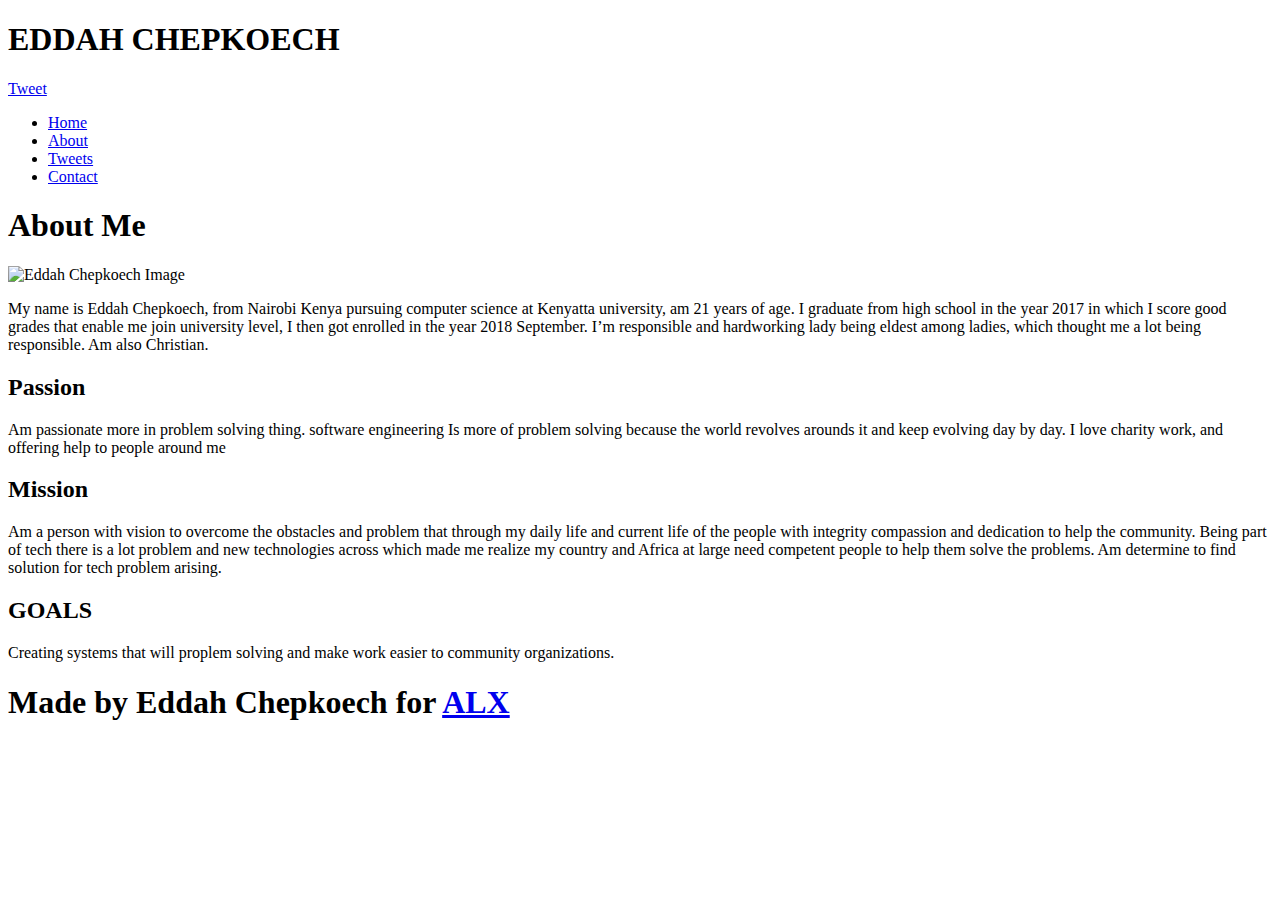
==== about.html @ ba89857b "Create about.html" ====
<!DOCTYPE html>
<html lang="en">
<head>
    <meta charset="UTF-8">
    <meta name="viewport" content="width=device-width, initial-scale=1.0">
    <title>Eddah Chepkoech - About Me</title>
    <meta property="og:url"           content="http://3.239.118.185" />
<meta property="og:type"          content="website" />
<meta property="og:title"         content="EDDAH CHEPKOECH" />
<meta property="og:description"   content="Your description" />
<meta property="og:image"         content="https://www.your-domain.com/path/image.jpg" />
<link href="https://alx-apply.hbtn.io/level2/school.css" rel="stylesheet">
<link rel="stylesheet" href="styles.css">
<script src="behavior.js"></script>
</head>
<body class="works_on_smartphone">
    <div class="header">
        <h1>EDDAH CHEPKOECH</h1>
        <div class="right">
            <a href="https://twitter.com/share?ref_src=twsrc%5Etfw" class="twitter-share-button" data-show-count="false">Tweet
            </a><script async src="https://platform.twitter.com/widgets.js"></script>
             </div>
             <div class="right">
                <!-- Load Facebook SDK for JavaScript -->
                <div id="fb-root"></div>
                
                <!-- Your share button code -->
                <div class="fb-share-button" 
                data-href="http://3.238.203.85/index.html" 
                data-layout="button_count">
                </div>
              </div>
        <ul class="nav-links">
            <li><a href="index.html">Home</a></li>
            <li><a href="about.html">About</a></li>
            <li><a href="tweets.html">Tweets</a></li>
            <li><a href="contact.html">Contact</a></li>
        </ul>
    </div>
    <div class="main">   
<div class="article">
    <h1>About Me</h1>
    <img id="smart_thumbnail" class="small" src="https://scontent.fnbo2-1.fna.fbcdn.net/v/t1.6435-9/s960x960/153899343_480483782962298_2989955502317259785_n.jpg?_nc_cat=102&ccb=1-3&_nc_sid=8bfeb9&_nc_ohc=MkWVM_i5O3gAX8LrwfP&_nc_ht=scontent.fnbo2-1.fna&tp=7&oh=dd8c6b9bdf403692d9082d47fdb9d31c&oe=60BF953B" alt="Eddah Chepkoech Image">
    <p>My name is Eddah Chepkoech, from Nairobi Kenya pursuing computer 
        science at Kenyatta university, am 21 years of age. I graduate from
         high school in the year 2017 in which I score good grades that enable
          me join university level, I then got enrolled in the year 2018 
          September. I’m responsible and hardworking lady being eldest among 
          ladies, which thought me a lot being responsible. Am also Christian.
        </p>
      <h2>Passion</h2>
       <p> Am passionate more in problem solving thing. software 
       engineering Is more of problem solving because the world revolves 
       arounds it and keep evolving day by day. I love charity work, and 
       offering help to people around me</p>
        <h2>Mission</h2>
      <p>  Am a person with vision to overcome the obstacles and
       problem that through my daily life and current life of the people 
       with integrity compassion and dedication to help the community. 
       Being part of tech there is a lot problem and new technologies 
       across which made me realize my country and Africa at large need
        competent people to help them solve the problems. Am determine to
         find solution for tech problem arising.</p>
       <h2>GOALS</h2>
       <p> Creating  systems that will proplem solving  and make work 
           easier to community organizations.</p>
</div>
<div class="aside">
    <div id="disqus_thread"></div>
<script>
    /**
    *  RECOMMENDED CONFIGURATION VARIABLES: EDIT AND UNCOMMENT THE SECTION BELOW TO INSERT DYNAMIC VALUES FROM YOUR PLATFORM OR CMS.
    *  LEARN WHY DEFINING THESE VARIABLES IS IMPORTANT: https://disqus.com/admin/universalcode/#configuration-variables    */
    /*
    var disqus_config = function () {
    this.page.url = PAGE_URL;  // Replace PAGE_URL with your page's canonical URL variable
    this.page.identifier = PAGE_IDENTIFIER; // Replace PAGE_IDENTIFIER with your page's unique identifier variable
    };
    */
    (function() { // DON'T EDIT BELOW THIS LINE
    var d = document, s = d.createElement('script');
    s.src = 'https://eddah-chepkoech.disqus.com/embed.js';
    s.setAttribute('data-timestamp', +new Date());
    (d.head || d.body).appendChild(s);
    })();
</script>
<noscript>Please enable JavaScript to view the <a href="https://disqus.com/?ref_noscript">comments powered by Disqus.</a></noscript>
</div>
    </div>
    <div class="footer"><h1>Made by Eddah Chepkoech for <a href="https://alx-apply.hbtn.io" target="_blank">ALX</a></h1></div>
<script id="dsq-count-scr" src="//eddah-chepkoech.disqus.com/count.js" async></script>
</body>
</html>
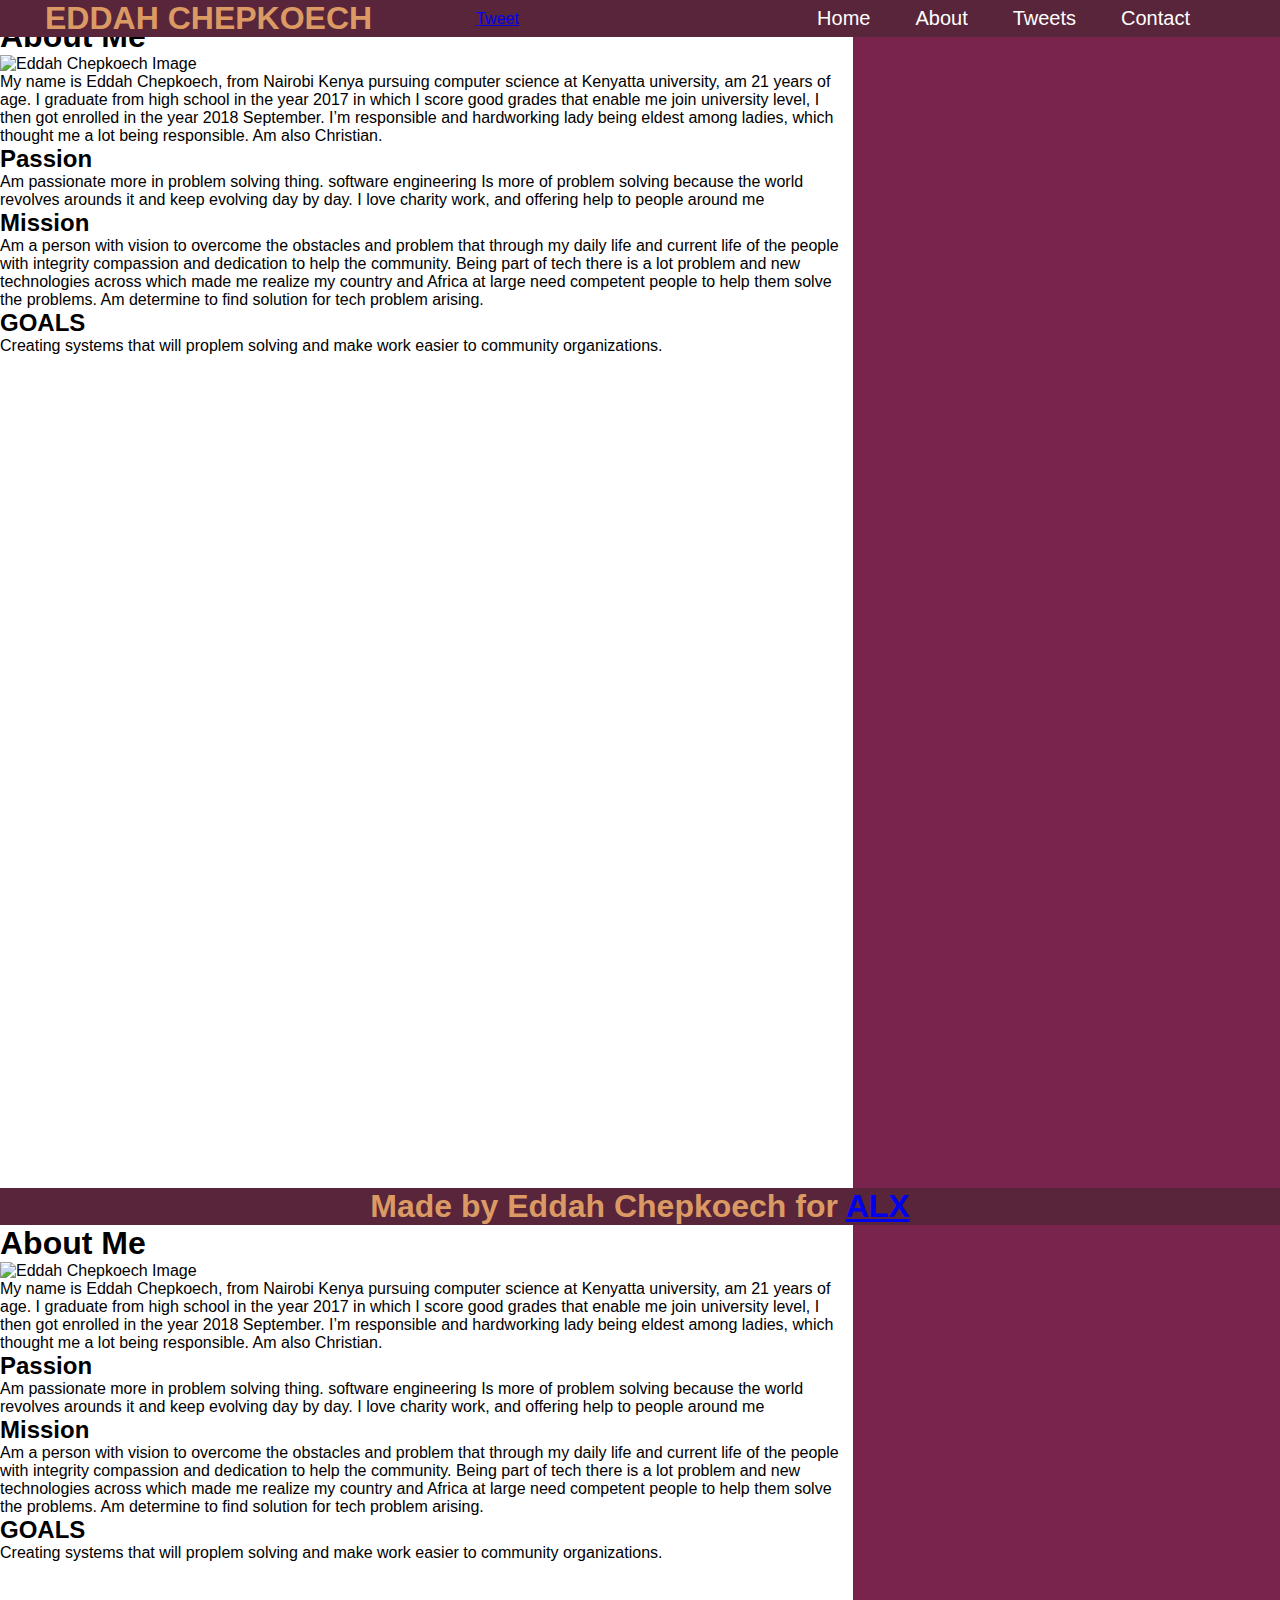
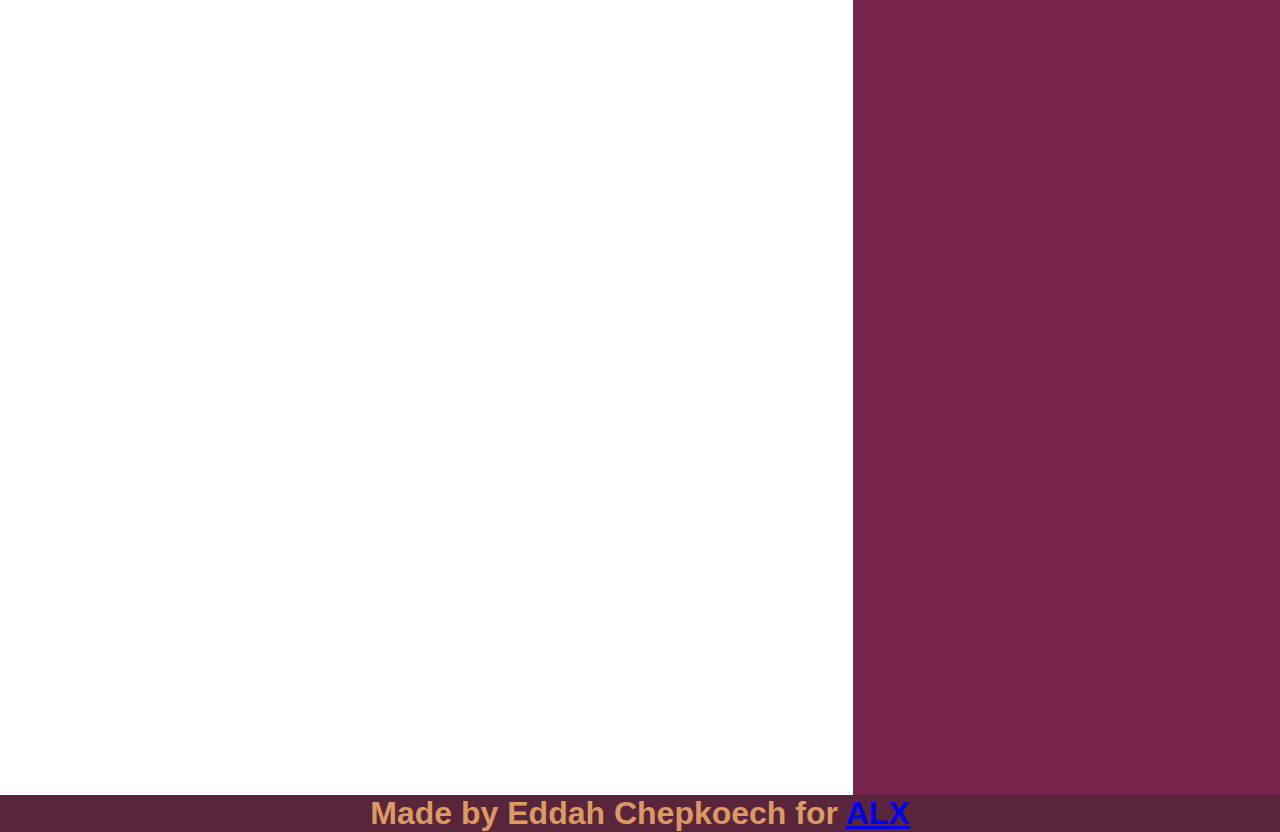
==== commit 1ae9f793: "Update about.html" ====
--- a/about.html
+++ b/about.html
@@ -3,7 +3,101 @@
 <head>
     <meta charset="UTF-8">
     <meta name="viewport" content="width=device-width, initial-scale=1.0">
+    <title>Eddah Chepkoech - About Me</title><!DOCTYPE html>
+<html lang="en">
+<head>
+    <meta charset="UTF-8">
+    <meta name="viewport" content="width=device-width, initial-scale=1.0">
     <title>Eddah Chepkoech - About Me</title>
+    <meta property="og:url"           content="http://3.239.118.185" />
+<meta property="og:type"          content="website" />
+<meta property="og:title"         content="EDDAH CHEPKOECH" />
+<meta property="og:description"   content="Your description" />
+<meta property="og:image"         content="https://www.your-domain.com/path/image.jpg" />
+<link href="https://alx-apply.hbtn.io/level2/school.css" rel="stylesheet">
+<link rel="stylesheet" href="styles.css">
+<script src="behavior.js"></script>
+</head>
+<body class="works_on_smartphone">
+    <div class="header">
+        <h1>EDDAH CHEPKOECH</h1>
+        <div class="right">
+            <a href="https://twitter.com/share?ref_src=twsrc%5Etfw" class="twitter-share-button" data-show-count="false">Tweet
+            </a><script async src="https://platform.twitter.com/widgets.js"></script>
+             </div>
+             <div class="right">
+                <!-- Load Facebook SDK for JavaScript -->
+                <div id="fb-root"></div>
+                
+                <!-- Your share button code -->
+                <div class="fb-share-button" 
+                data-href="http://3.238.203.85/index.html" 
+                data-layout="button_count">
+                </div>
+              </div>
+        <ul class="nav-links">
+            <li><a href="index.html">Home</a></li>
+            <li><a href="about.html">About</a></li>
+            <li><a href="tweets.html">Tweets</a></li>
+            <li><a href="contact.html">Contact</a></li>
+        </ul>
+    </div>
+    <a href="https://www.facebook.com/alxafrica/about/?ref=page_internal"><img src="https://scontent.fnbo2-1.fna.fbcdn.net/v/t1.6435-9/131320085_438099627200714_1112013039859571615_n.jpg?_nc_cat=111&ccb=1-3&_nc_sid=09cbfe&_nc_ohc=V43q0s2X-s0AX-zmcyy&_nc_ht=scontent.fnbo2-1.fna&oh=14da08b7913735b75617fc6bd2a85924&oe=60C05F9E" alt="background"></a>
+    <div class="main">   
+<div class="article">
+    <h1>About Me</h1>
+    <img id="smart_thumbnail" class="small" src="https://scontent.fnbo2-1.fna.fbcdn.net/v/t1.6435-9/s960x960/153899343_480483782962298_2989955502317259785_n.jpg?_nc_cat=102&ccb=1-3&_nc_sid=8bfeb9&_nc_ohc=MkWVM_i5O3gAX8LrwfP&_nc_ht=scontent.fnbo2-1.fna&tp=7&oh=dd8c6b9bdf403692d9082d47fdb9d31c&oe=60BF953B" alt="Eddah Chepkoech Image">
+    <p>My name is Eddah Chepkoech, from Nairobi Kenya pursuing computer 
+        science at Kenyatta university, am 21 years of age. I graduate from
+         high school in the year 2017 in which I score good grades that enable
+          me join university level, I then got enrolled in the year 2018 
+          September. I’m responsible and hardworking lady being eldest among 
+          ladies, which thought me a lot being responsible. Am also Christian.
+        </p>
+      <h2>Passion</h2>
+       <p> Am passionate more in problem solving thing. software 
+       engineering Is more of problem solving because the world revolves 
+       arounds it and keep evolving day by day. I love charity work, and 
+       offering help to people around me</p>
+        <h2>Mission</h2>
+      <p>  Am a person with vision to overcome the obstacles and
+       problem that through my daily life and current life of the people 
+       with integrity compassion and dedication to help the community. 
+       Being part of tech there is a lot problem and new technologies 
+       across which made me realize my country and Africa at large need
+        competent people to help them solve the problems. Am determine to
+         find solution for tech problem arising.</p>
+       <h2>GOALS</h2>
+       <p> Creating  systems that will proplem solving  and make work 
+           easier to community organizations.</p>
+</div>
+<div class="aside">
+    <div id="disqus_thread"></div>
+<script>
+    /**
+    *  RECOMMENDED CONFIGURATION VARIABLES: EDIT AND UNCOMMENT THE SECTION BELOW TO INSERT DYNAMIC VALUES FROM YOUR PLATFORM OR CMS.
+    *  LEARN WHY DEFINING THESE VARIABLES IS IMPORTANT: https://disqus.com/admin/universalcode/#configuration-variables    */
+    /*
+    var disqus_config = function () {
+    this.page.url = PAGE_URL;  // Replace PAGE_URL with your page's canonical URL variable
+    this.page.identifier = PAGE_IDENTIFIER; // Replace PAGE_IDENTIFIER with your page's unique identifier variable
+    };
+    */
+    (function() { // DON'T EDIT BELOW THIS LINE
+    var d = document, s = d.createElement('script');
+    s.src = 'https://eddah-chepkoech.disqus.com/embed.js';
+    s.setAttribute('data-timestamp', +new Date());
+    (d.head || d.body).appendChild(s);
+    })();
+</script>
+<noscript>Please enable JavaScript to view the <a href="https://disqus.com/?ref_noscript">comments powered by Disqus.</a></noscript>
+</div>
+    </div>
+    <div class="footer"><h1>Made by Eddah Chepkoech for <a href="https://alx-apply.hbtn.io" target="_blank">ALX</a></h1></div>
+<script id="dsq-count-scr" src="//eddah-chepkoech.disqus.com/count.js" async></script>
+</body>
+</html>
+
     <meta property="og:url"           content="http://3.239.118.185" />
 <meta property="og:type"          content="website" />
 <meta property="og:title"         content="EDDAH CHEPKOECH" />
--- a/styles.css
+++ b/styles.css
@@ -0,0 +1,144 @@
+*{
+    margin: 0;
+    padding: 0;
+    box-sizing: border-box;
+}
+body{
+    display: flex;
+width: 100%;
+    flex-direction: column;
+    font-family: "Roboto", sans-serif;
+    font-weight: normal;
+    font-style: normal;
+}
+.header{
+    background-color:#59253a;
+    color: #DB9A64;
+    padding: 0 45px 0 45px;
+    display: flex;
+    justify-content: space-between;
+    align-items: center;
+    position: fixed;
+    margin: 0;
+    top: 0;
+    width: 100%;
+
+}
+
+.nav-links{
+    display: flex;
+    list-style-type: none;
+    padding: 0 45px 0 45px;
+}
+.nav-links a{
+    text-decoration: none;
+    color: #fff;
+    font-size: 20px;
+    display: block;
+    transition: all 0.3s ease;
+}
+.nav-links li{
+    margin-left: 45px;
+}
+.nav-links a:hover{
+    color: #DB9A64;
+    transform: rotate(6deg);
+}
+.introduction{
+    background-color: linen;
+  height: 450px;
+  display: flex;
+  margin-top: 10px;
+  flex-direction: row;
+  justify-content: center;
+  flex-wrap: wrap;
+} 
+.hero-text{
+    max-width: 780px;
+}
+.introduction h1{
+    font-weight: normal;
+    font-size: 2rem;
+    margin: 0;
+}
+.introduction p{
+    font-size: 1.19em;
+    line-height: 1.6;
+}
+.btn{
+    background-color: #59253a;
+    color: #fff;
+    padding: 10px 20px;
+    text-decoration: none;
+    border-radius: 8px;
+    display: inline-block;
+}
+.column{
+    display: flex;
+}
+.item{
+    flex-basis: 33.33%;   
+    padding: 10px;          
+}
+.main{
+    display: flex;
+    flex-direction: row;
+    height: 130vh;
+}
+.article{
+    flex: 2;
+}
+.fakeimg {
+    background-color: #192734;
+    width: 100%;
+    padding: 20px;
+  }
+
+.about{
+    text-align: right;
+}
+.aside{
+    flex: 1;
+    background-color:#78244c;
+    overflow-y: auto;
+}
+.footer{
+background: #59253a;
+    text-align: center;
+    color: #DB9A64;
+}
+/*
+Style inputs */
+input[type=text], textarea{
+    width: 100%;
+    padding: 12px 20px;
+    margin: 8px 0;
+    display: inline-block;
+    border: 1px solid #ccc;
+    border-radius: 4px;
+    box-sizing: border-box;
+    }
+    
+    /* Style the submit button */
+    input[type=submit] {
+    width: 100%;
+    background-color: #78244c;
+    color: white;
+    padding: 14px 20px;
+    margin: 8px 0;
+    border: none;
+    border-radius: 4px;
+    cursor: pointer;
+    }
+    
+    /* Add a background color to the submit button on mouse-over */
+    input[type=submit]:hover {
+    background-color: #192734;
+    }
+    
+    div.container {
+      border-radius: 5px;
+      background-color: #f2f2f2;
+      padding: 20px;
+    }
+
--- a/styles.css
+++ b/styles.css
@@ -0,0 +1,144 @@
+*{
+    margin: 0;
+    padding: 0;
+    box-sizing: border-box;
+}
+body{
+    display: flex;
+width: 100%;
+    flex-direction: column;
+    font-family: "Roboto", sans-serif;
+    font-weight: normal;
+    font-style: normal;
+}
+.header{
+    background-color:#59253a;
+    color: #DB9A64;
+    padding: 0 45px 0 45px;
+    display: flex;
+    justify-content: space-between;
+    align-items: center;
+    position: fixed;
+    margin: 0;
+    top: 0;
+    width: 100%;
+
+}
+
+.nav-links{
+    display: flex;
+    list-style-type: none;
+    padding: 0 45px 0 45px;
+}
+.nav-links a{
+    text-decoration: none;
+    color: #fff;
+    font-size: 20px;
+    display: block;
+    transition: all 0.3s ease;
+}
+.nav-links li{
+    margin-left: 45px;
+}
+.nav-links a:hover{
+    color: #DB9A64;
+    transform: rotate(6deg);
+}
+.introduction{
+    background-color: linen;
+  height: 450px;
+  display: flex;
+  margin-top: 10px;
+  flex-direction: row;
+  justify-content: center;
+  flex-wrap: wrap;
+} 
+.hero-text{
+    max-width: 780px;
+}
+.introduction h1{
+    font-weight: normal;
+    font-size: 2rem;
+    margin: 0;
+}
+.introduction p{
+    font-size: 1.19em;
+    line-height: 1.6;
+}
+.btn{
+    background-color: #59253a;
+    color: #fff;
+    padding: 10px 20px;
+    text-decoration: none;
+    border-radius: 8px;
+    display: inline-block;
+}
+.column{
+    display: flex;
+}
+.item{
+    flex-basis: 33.33%;   
+    padding: 10px;          
+}
+.main{
+    display: flex;
+    flex-direction: row;
+    height: 130vh;
+}
+.article{
+    flex: 2;
+}
+.fakeimg {
+    background-color: #192734;
+    width: 100%;
+    padding: 20px;
+  }
+
+.about{
+    text-align: right;
+}
+.aside{
+    flex: 1;
+    background-color:#78244c;
+    overflow-y: auto;
+}
+.footer{
+background: #59253a;
+    text-align: center;
+    color: #DB9A64;
+}
+/*
+Style inputs */
+input[type=text], textarea{
+    width: 100%;
+    padding: 12px 20px;
+    margin: 8px 0;
+    display: inline-block;
+    border: 1px solid #ccc;
+    border-radius: 4px;
+    box-sizing: border-box;
+    }
+    
+    /* Style the submit button */
+    input[type=submit] {
+    width: 100%;
+    background-color: #78244c;
+    color: white;
+    padding: 14px 20px;
+    margin: 8px 0;
+    border: none;
+    border-radius: 4px;
+    cursor: pointer;
+    }
+    
+    /* Add a background color to the submit button on mouse-over */
+    input[type=submit]:hover {
+    background-color: #192734;
+    }
+    
+    div.container {
+      border-radius: 5px;
+      background-color: #f2f2f2;
+      padding: 20px;
+    }
+
